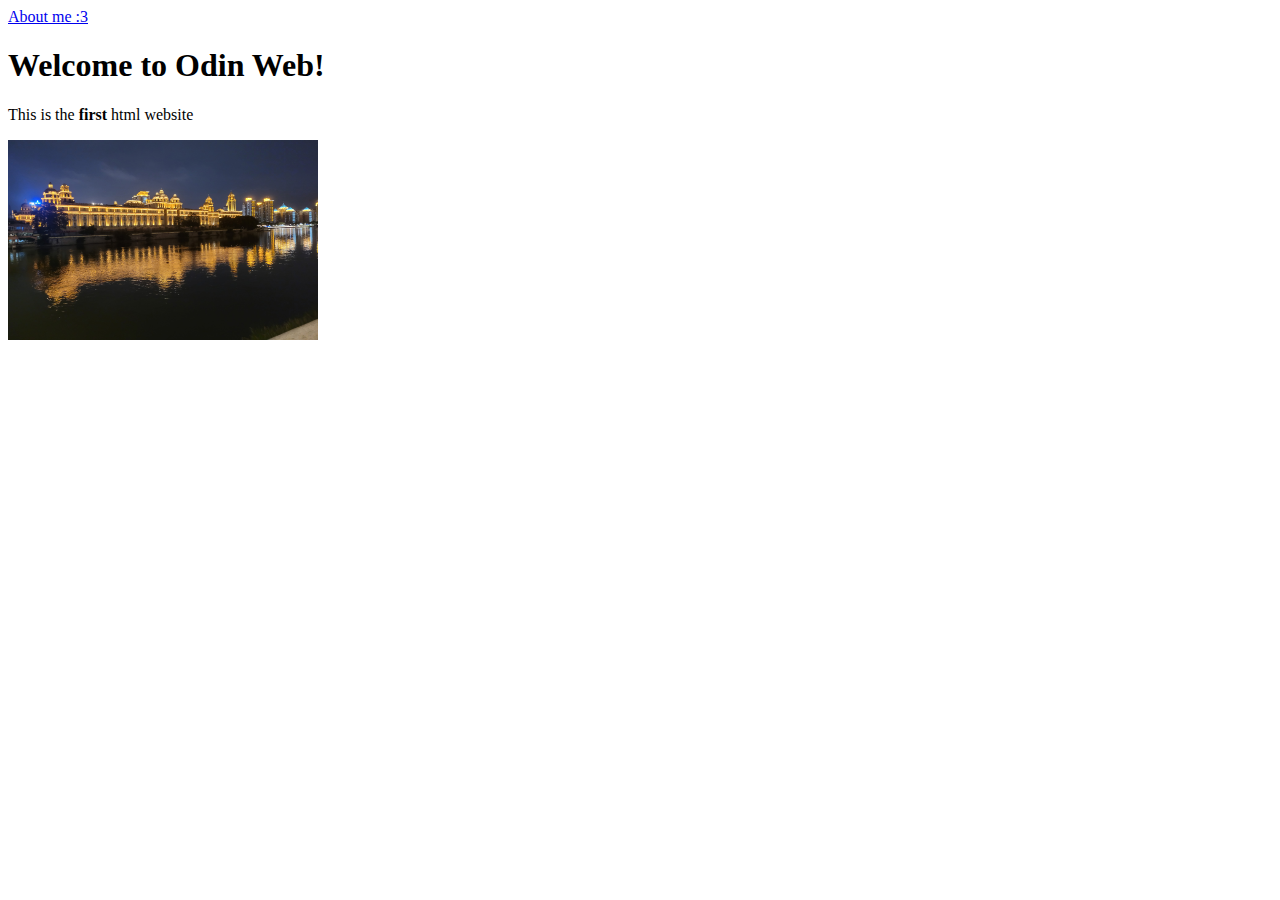
==== index.html @ 5e8da88b "added pages and photos" ====
<!DOCTYPE html>
<html lang="en">
<head>
    <meta charset="UTF-8">
    <meta name="viewport" content="width=device-width, initial-scale=1.0">
    <title>Evan's Website</title>
</head>
<body>
    <a href="./pages/about_me.html" target="_blank" rel="noopener noreferrer">About me :3</a>
    <h1>Welcome to Odin Web!</h1>
    <p>This is the <strong>first</strong> html website</p>
    <img src="./photos/20230810_201457 copy.jpg" alt="picture of bright building in night by the lake" height="200" width="310">
</body>
</html>
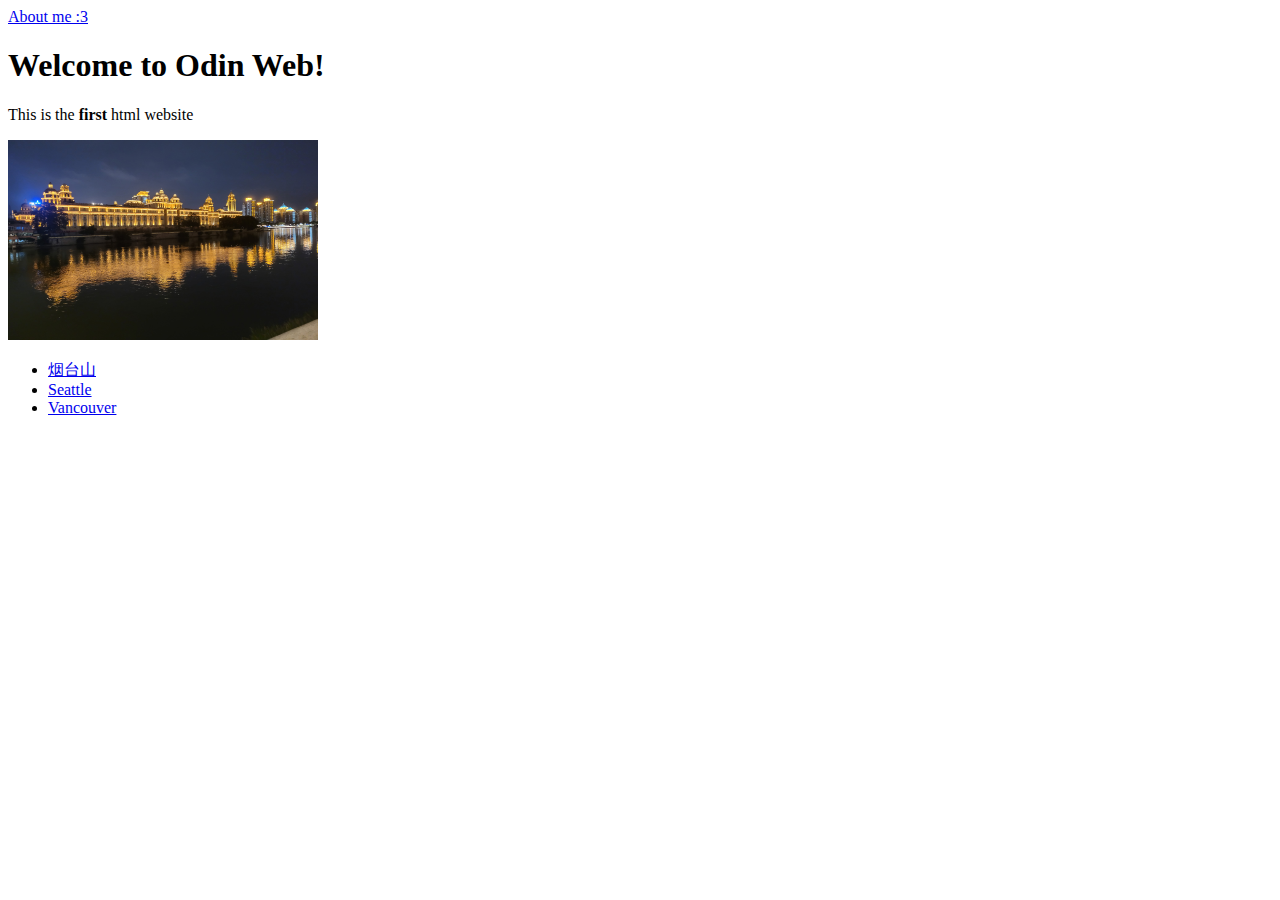
==== commit 69d4da9a: "Added the general information for each page of the website" ====
--- a/index.html
+++ b/index.html
@@ -10,6 +10,12 @@
     <h1>Welcome to Odin Web!</h1>
     <p>This is the <strong>first</strong> html website</p>
     <img src="./photos/20230810_201457 copy.jpg" alt="picture of bright building in night by the lake" height="200" width="310">
+
+    <ul>
+        <li><a href="pages/gallery1.html" target="_self">烟台山</a></li>
+        <li><a href="pages/gallery2.html" target="_self">Seattle</a></li>
+        <li><a href="pages/gallery3.html" target="_self">Vancouver</a></li>
+    </ul>
 </body>
 </html>
 
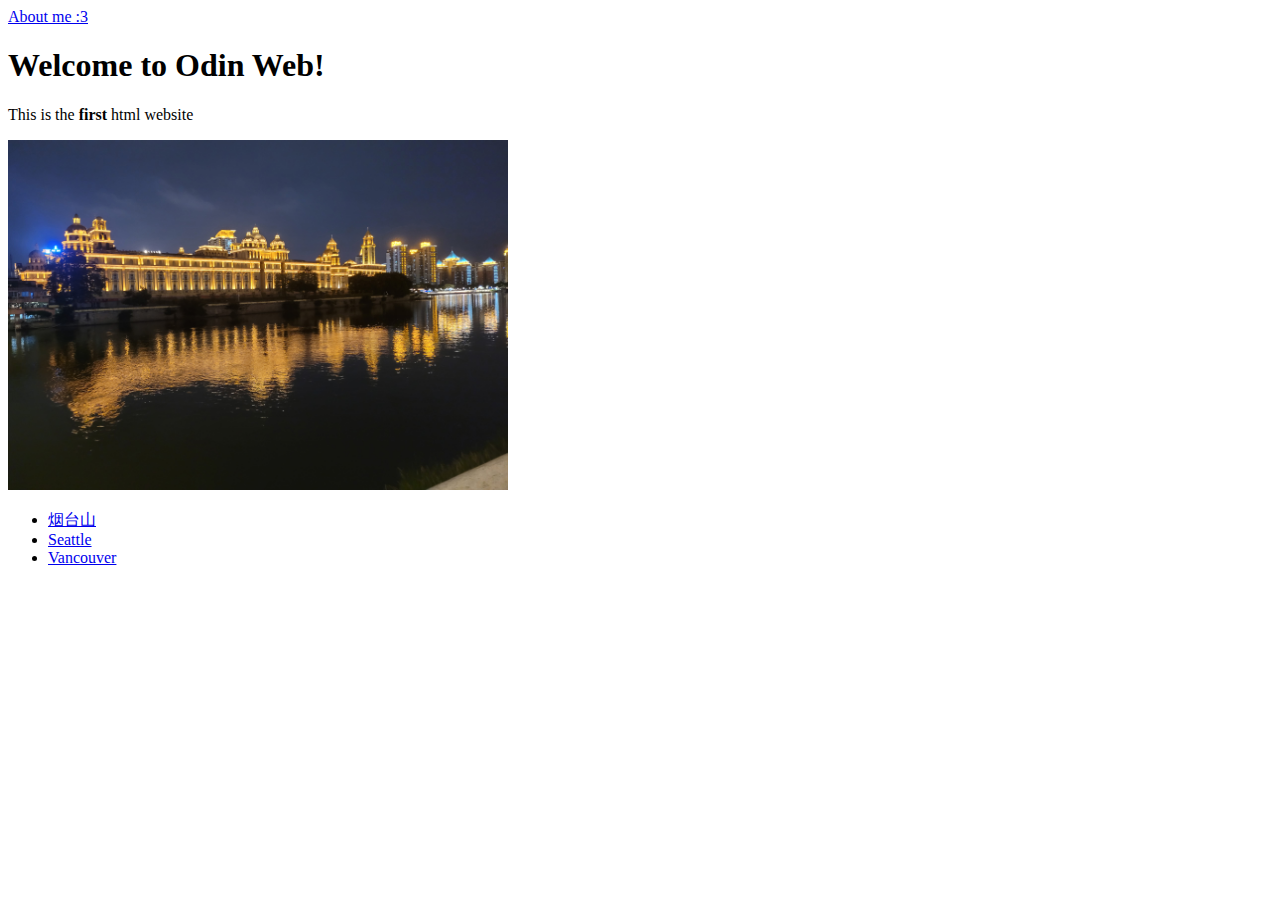
==== commit e9be7c44: "edited image size" ====
--- a/index.html
+++ b/index.html
@@ -9,7 +9,7 @@
     <a href="./pages/about_me.html" target="_blank" rel="noopener noreferrer">About me :3</a>
     <h1>Welcome to Odin Web!</h1>
     <p>This is the <strong>first</strong> html website</p>
-    <img src="./photos/20230810_201457 copy.jpg" alt="picture of bright building in night by the lake" height="200" width="310">
+    <img src="./photos/20230810_201457 copy.jpg" alt="picture of bright building in night by the lake" height="350" width="500">
 
     <ul>
         <li><a href="pages/gallery1.html" target="_self">烟台山</a></li>
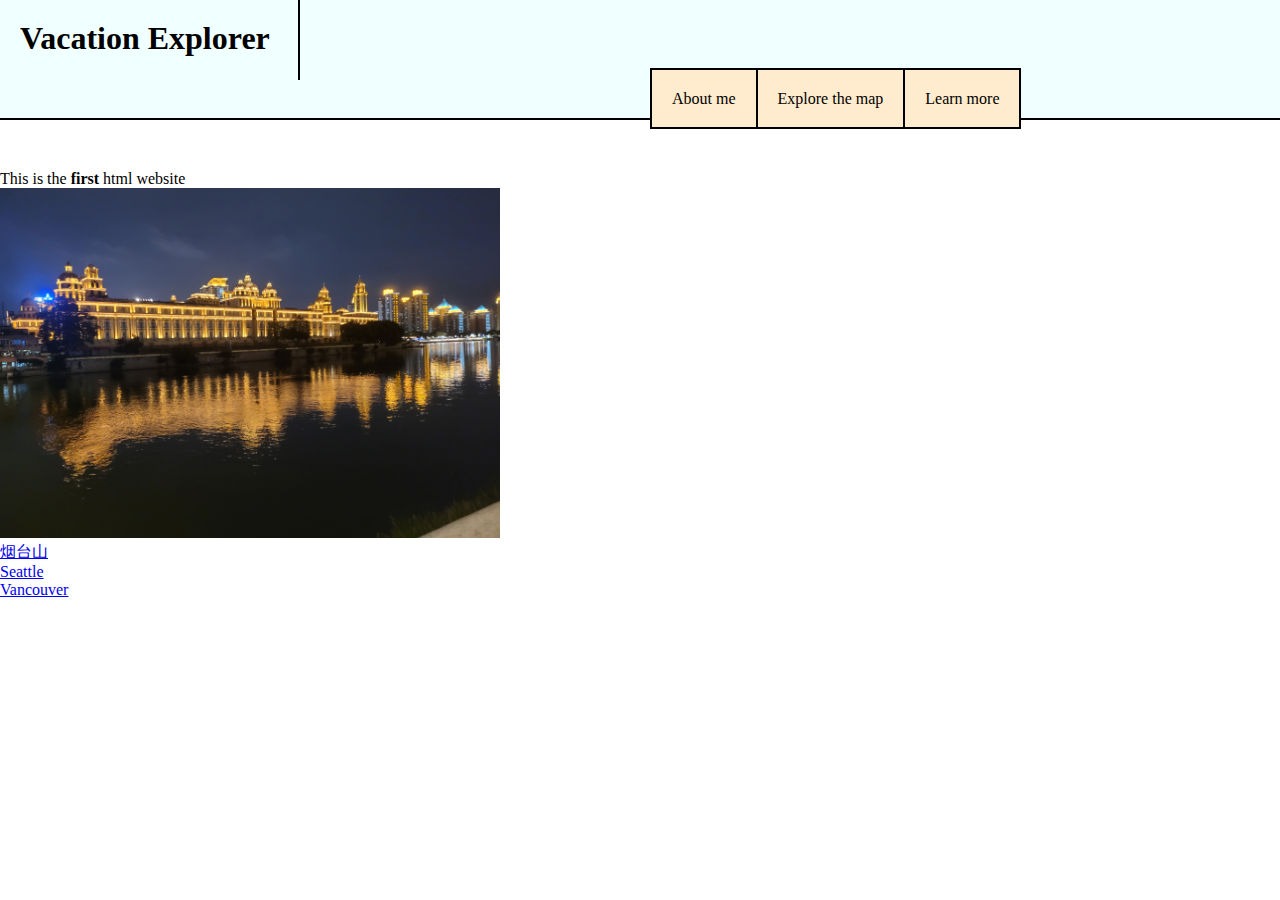
==== commit 49b757d2: "Added a top banner and some styling to index page" ====
--- a/index.html
+++ b/index.html
@@ -3,11 +3,21 @@
 <head>
     <meta charset="UTF-8">
     <meta name="viewport" content="width=device-width, initial-scale=1.0">
+    <link rel="stylesheet" href="styles.css">
     <title>Evan's Website</title>
 </head>
 <body>
-    <a href="./pages/about_me.html" target="_blank" rel="noopener noreferrer">About me :3</a>
-    <h1>Welcome to Odin Web!</h1>
+    <div class="top-banner">
+        <h1>Vacation Explorer</h1>
+        <div class="banner-buttons">
+            <ul>
+                <li class="banner-button"><a href="./pages/about_me.html" target="_blank" rel="noopener noreferrer">About me</a></li>
+                <li class="banner-button"><a href="">Explore the map</a></li>
+                <li class="banner-button"><a href="">Learn more</a></li>
+            </ul>
+        </div>
+    </div>
+    
     <p>This is the <strong>first</strong> html website</p>
     <img src="./photos/20230810_201457 copy.jpg" alt="picture of bright building in night by the lake" height="350" width="500">
 
--- a/styles.css
+++ b/styles.css
@@ -0,0 +1,40 @@
+* {
+    margin:0;
+    padding:0;
+    box-sizing: border-box;
+
+}
+
+.top-banner {
+    background-color: azure;
+    border-bottom: 2px solid black;
+    margin-bottom: 50px;
+}
+.top-banner h1 {
+    display: inline-block;
+    width: 300px;
+    height: 80px;
+    padding: 20px;
+    border-right: 2px solid black;
+}
+.banner-buttons {
+    display: inline-block;
+    padding: 10px;
+    margin-left: 50vw;
+    text-decoration: none;
+}
+.banner-button {
+    display: inline-block;
+    text-decoration: none;
+}
+.banner-button a {
+    text-decoration: none;
+    background-color: blanchedalmond;
+    color: black;
+    border: 2px solid black;
+    padding: 20px;
+    margin-right: -6px;
+}
+.banner-button a:hover {
+    background-color: burlywood;
+}